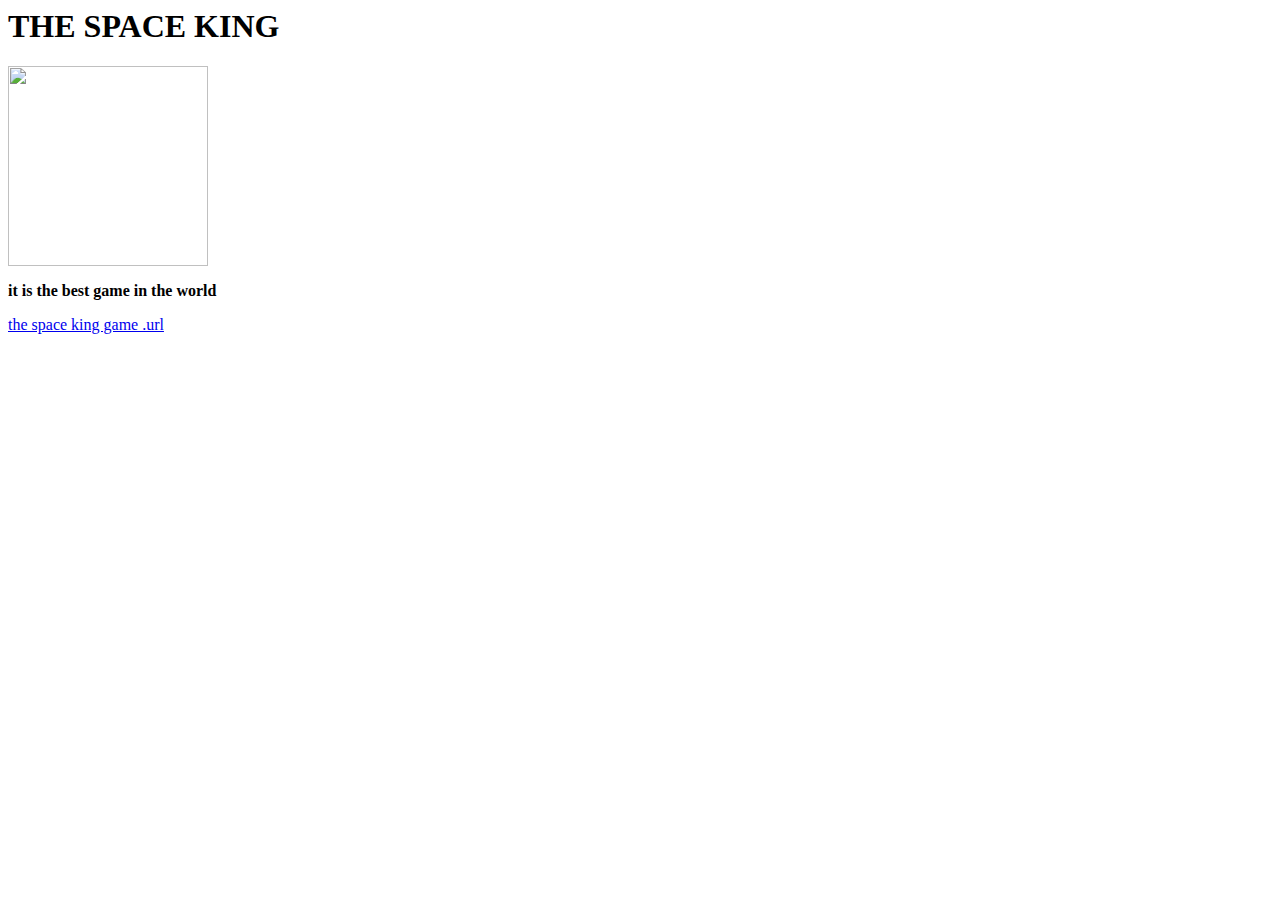
==== index.html @ 75fcda70 "Add files via upload" ====
<html>

<head>
    <title>First Project</title>

</head>


<body>
    <!-- Inner HTML -->

    <!-- Heading Tags h1 to h6-->
    <h1>THE SPACE KING</h1>
    
   

    <!-- Image Tag img-->
    <img src=https://rukminim1.flixcart.com/image/416/416/k0plpjk0/book/9/4/3/king-of-space-activity-book-original-imafkfq5vksg7ekf.jpeg?q=70
        id="nemo" width = "200" height = "200">


    <!-- Paragraph Tag-->

    <p>
        <b>
it is the best game in the world
        </b>
    </p>

    <a href = https://mukul2009.github.io/space-king/ target = "_blank">the space king game .url</a>
</body>


</html>
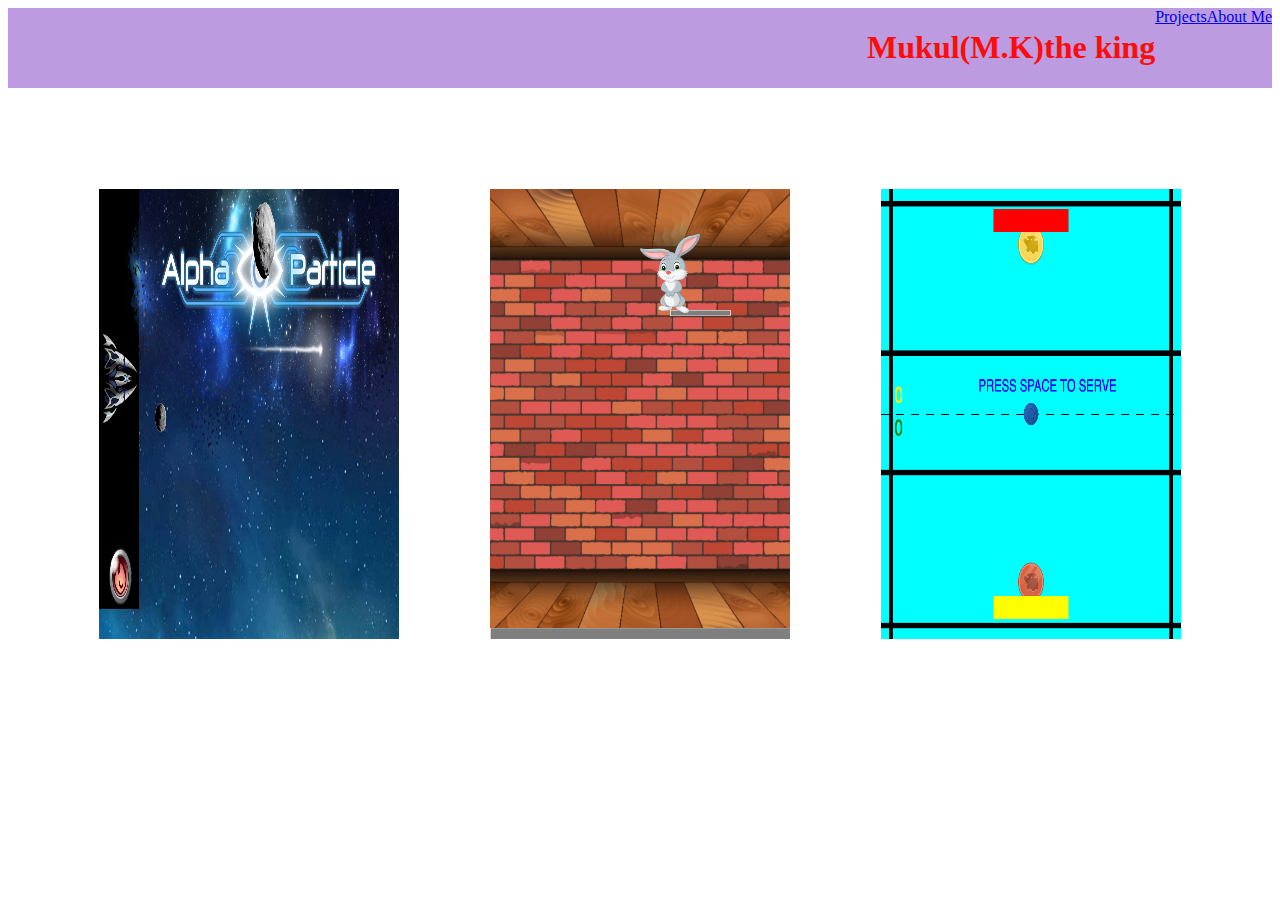
==== commit c58ef8af: "Add files via upload" ====
--- a/index.html
+++ b/index.html
@@ -1,34 +1,63 @@
-<html>
-
-<head>
-    <title>First Project</title>
-
-</head>
-
-
-<body>
-    <!-- Inner HTML -->
-
-    <!-- Heading Tags h1 to h6-->
-    <h1>THE SPACE KING</h1>
-    
-   
-
-    <!-- Image Tag img-->
-    <img src=https://rukminim1.flixcart.com/image/416/416/k0plpjk0/book/9/4/3/king-of-space-activity-book-original-imafkfq5vksg7ekf.jpeg?q=70
-        id="nemo" width = "200" height = "200">
-
-
-    <!-- Paragraph Tag-->
-
-    <p>
-        <b>
-it is the best game in the world
-        </b>
-    </p>
-
-    <a href = https://mukul2009.github.io/space-king/ target = "_blank">the space king game .url</a>
-</body>
-
-
+<html>
+
+<head>
+    <title>My Portfolio page</title>
+
+    <link rel="stylesheet" href="style.css">
+
+</head>
+
+<body>
+    <div class="header">
+     
+        <h1>Mukul(M.K)</h1>
+        <h1>the king</h1>
+        <a href="index.html">Projects</a>
+        <a href="about.html">About Me</a>
+    </div>
+    <h2>These are some games designed by us</h2>
+    <p>Games use p5.js, p5.play and matter.js libraries in javascript</p>
+
+    <div  class = "grid">
+
+        <div class = "item">
+            <a href = "https://mukul2009.github.io/space-king/">
+                <img src = "space_king.png">
+            </a>
+            <p> Space King </p>
+
+        </div>
+
+        <div class = "item">
+            <a href = "https://ishmeet02.github.io/FEED-THE-BUNNY---LEVEL-UP/">
+                <img src = "rabbit.png">
+            </a>
+            <p> Feed the Rabbit</p>
+
+        </div>
+
+        <div class = "item">
+            <a href = "https://studio.code.org/projects/gamelab/OaLMs98E9xZHLlfPVyxtG_xwd2497-GWCODQRoCc6eg/edit">
+                <img src = "air_hockey.png">
+            </a>
+            <p> air hockey </p>
+
+        </div>
+
+        
+
+
+
+
+
+
+    </div>
+
+
+
+
+
+
+</body>
+
 </html>--- a/style.css
+++ b/style.css
@@ -0,0 +1,33 @@
+body {
+    background-image: url("https://wallpapercave.com/wp/58eyKEt.jpg");
+    background-size: cover;
+}
+
+h1 {
+    color: rgb(254, 12, 12);
+
+}
+
+.header {
+    background-color: rgb(189, 155, 224);
+    display: flex;
+    justify-content: flex-end;
+
+}
+
+h2,
+p {
+    text-align: center;
+    color: white;
+}
+
+.grid {
+    display: flex;
+    flex-wrap: wrap;
+    justify-content: space-evenly;
+}
+
+.grid img{
+    width: 300px;
+    height: 450px;
+}